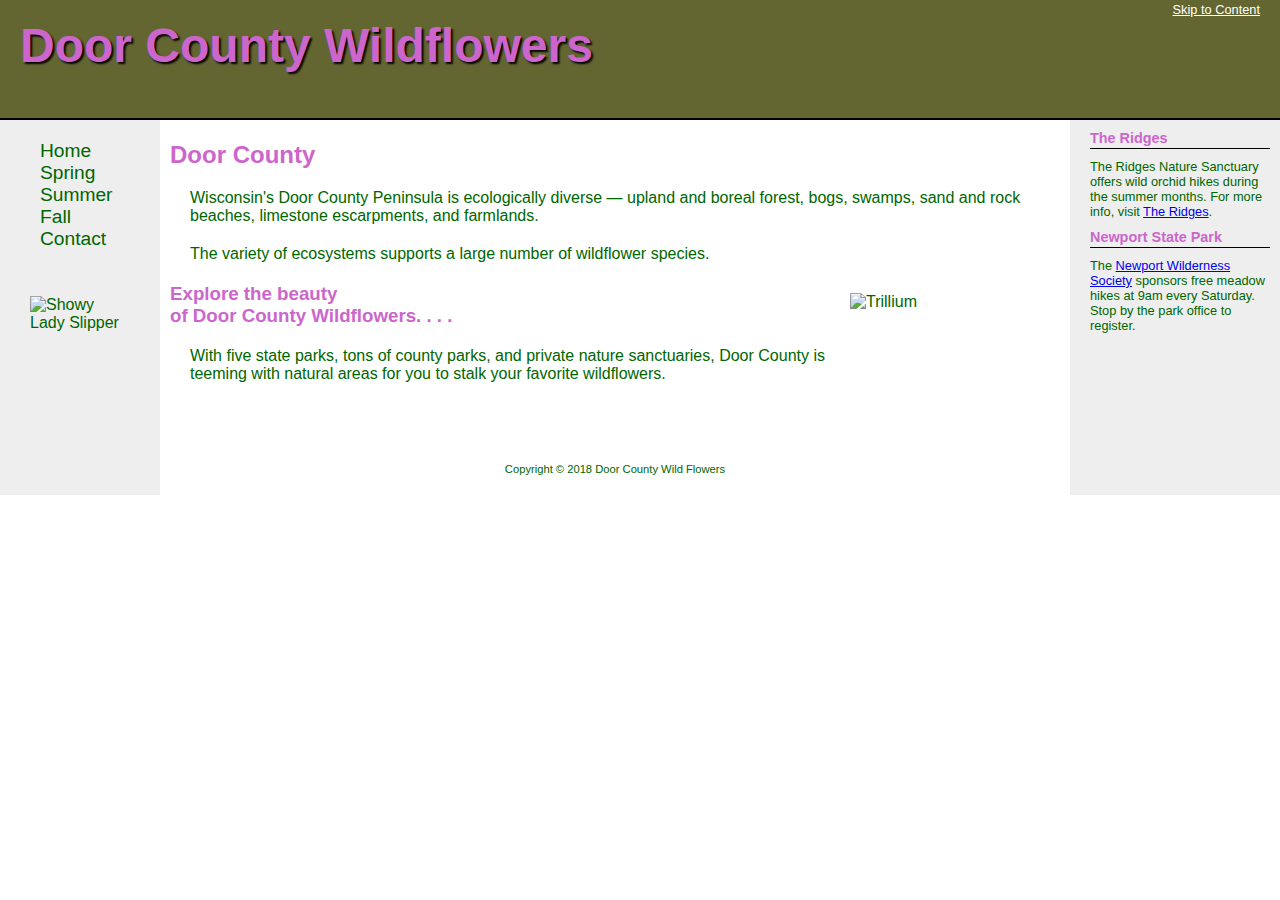
==== index.html @ 373cdbfe "index" ====
<!DOCTYPE html>
<html lang="en">
<head>
<title>Door County Wildflowers</title>
<meta charset="utf-8">
<link rel="stylesheet" href="wildflower.css" media="screen">
<link rel="stylesheet" href="wildflowerPrint.css" media="print">
<style>

</style> 
</head>
<body>
<div id="container">
  <header>
    <span><a href="#content">Skip to Content</a></span>
    <h1>Door County Wildflowers</h1>
  </header>
  <nav>
  <ul>
    <li><a href="index.html">Home</a></li>
    <li><a href="spring.html">Spring</a></li>
    <li><a href="summer.html">Summer</a></li>
    <li><a href="fall.html">Fall</a></li>
    <li><a href="contact.html">Contact</a></li>
   </ul>
   <img src="plsthumb.jpg" width="100" height="100" alt="Showy Lady Slipper">
 </nav>
 <aside>
   <h3>The Ridges</h3>
   <p class="news">The Ridges Nature Sanctuary offers wild orchid hikes during the summer months. For more info, visit <a href=
"http://www.ridgesanctuary.org">The Ridges</a>.</p>
    <h3>Newport State Park</h3>
    <p class="news">The <a href="http://www.newportwildernesssociety.org">
Newport Wilderness Society</a> sponsors free meadow hikes at 9am every Saturday. Stop by the park office to register.</p>
  </aside>
  <main id="content">
    <h2>Door County</h2>
    <p>Wisconsin&#39;s Door County Peninsula is ecologically diverse &mdash; upland and boreal forest, bogs, swamps, sand and rock beaches, limestone escarpments, and farmlands.</p>
    <p>The variety of ecosystems supports a large number of wildflower species.</p>
    <img src="trillium.jpg" width="200" height="150" alt="Trillium" class="floatright">
    <h3>Explore the beauty <br>of Door County Wildflowers. . . .</h3>
    <p>With five state parks, tons of county parks, and private nature sanctuaries, Door County is teeming with natural areas for you to stalk your favorite wildflowers.</p>
    <footer> Copyright &copy; 2018 Door County Wild Flowers<br>
    </footer>
  </main>
</div> 
</body>
</html>
---- wildflower.css ----
header, nav, main, footer, aside { display: block; }
* { box-sizing: border-box;}
body { margin:0;
       background-color: #FFFFFF; }
#container { background-color: #EEEEEE;
             color: #006600;
             min-width: 960px;
             font-family: Verdana, Arial, sans-serif; }
header { background-color: #636631;
         background-image: url(showybg.jpg);
         background-position: bottom;
         background-repeat: repeat-x;
         height: 120px;
         color: #cc66cc;
         text-align: right;
         padding: 0 20px;
         border-bottom: 2px solid #000000; }		 
nav { float: left;
      width: 150px; }
aside { float: right;
        width: 200px; }
main { margin: 0 210px 0 160px;
        padding: 1px 10px 20px 10px;
        background-color: #FFFFFF;
        color: #006600; }
footer { font-size: .70em;
         text-align: center;
         color: #006600;
         background-color: #FFFFFF;
         padding-top: 10px;
         clear: both; }		 
h1 { margin-top: 0;
     font-size: 3em;
     text-align: left;
     text-shadow: 2px 2px 2px #000000; }	 
header a {font-size: 0.80em; }
header a:link, header a:visited { color: #FFFFFF; }
header a:focus, header a:hover { color: #EEEEEE; }
nav ul { margin-top: 20px;
         list-style-type: none; }
nav a { text-decoration: none;
        font-size: 1.2em; }
nav a:link { color:#006600;}
nav a:visited { color: #003300; }
nav a:focus, nav a:hover { color: #CC66CC; }
nav a:active { color: #000000;}
nav img { margin: 30px;}
main p { margin: 20px; }
main h2, main h3 { color: #CC66CC;
                   background-color: #FFFFFF; }
.floatright { margin: 10px;
              float: right; }
aside h3 { padding-bottom: 2px;
           border-bottom: 1px solid #000000;
           margin: 10px;
           font-size: 0.90em;
		   color: #CC66CC; }
.news { font-size: 0.80em;
        margin: 10px; }
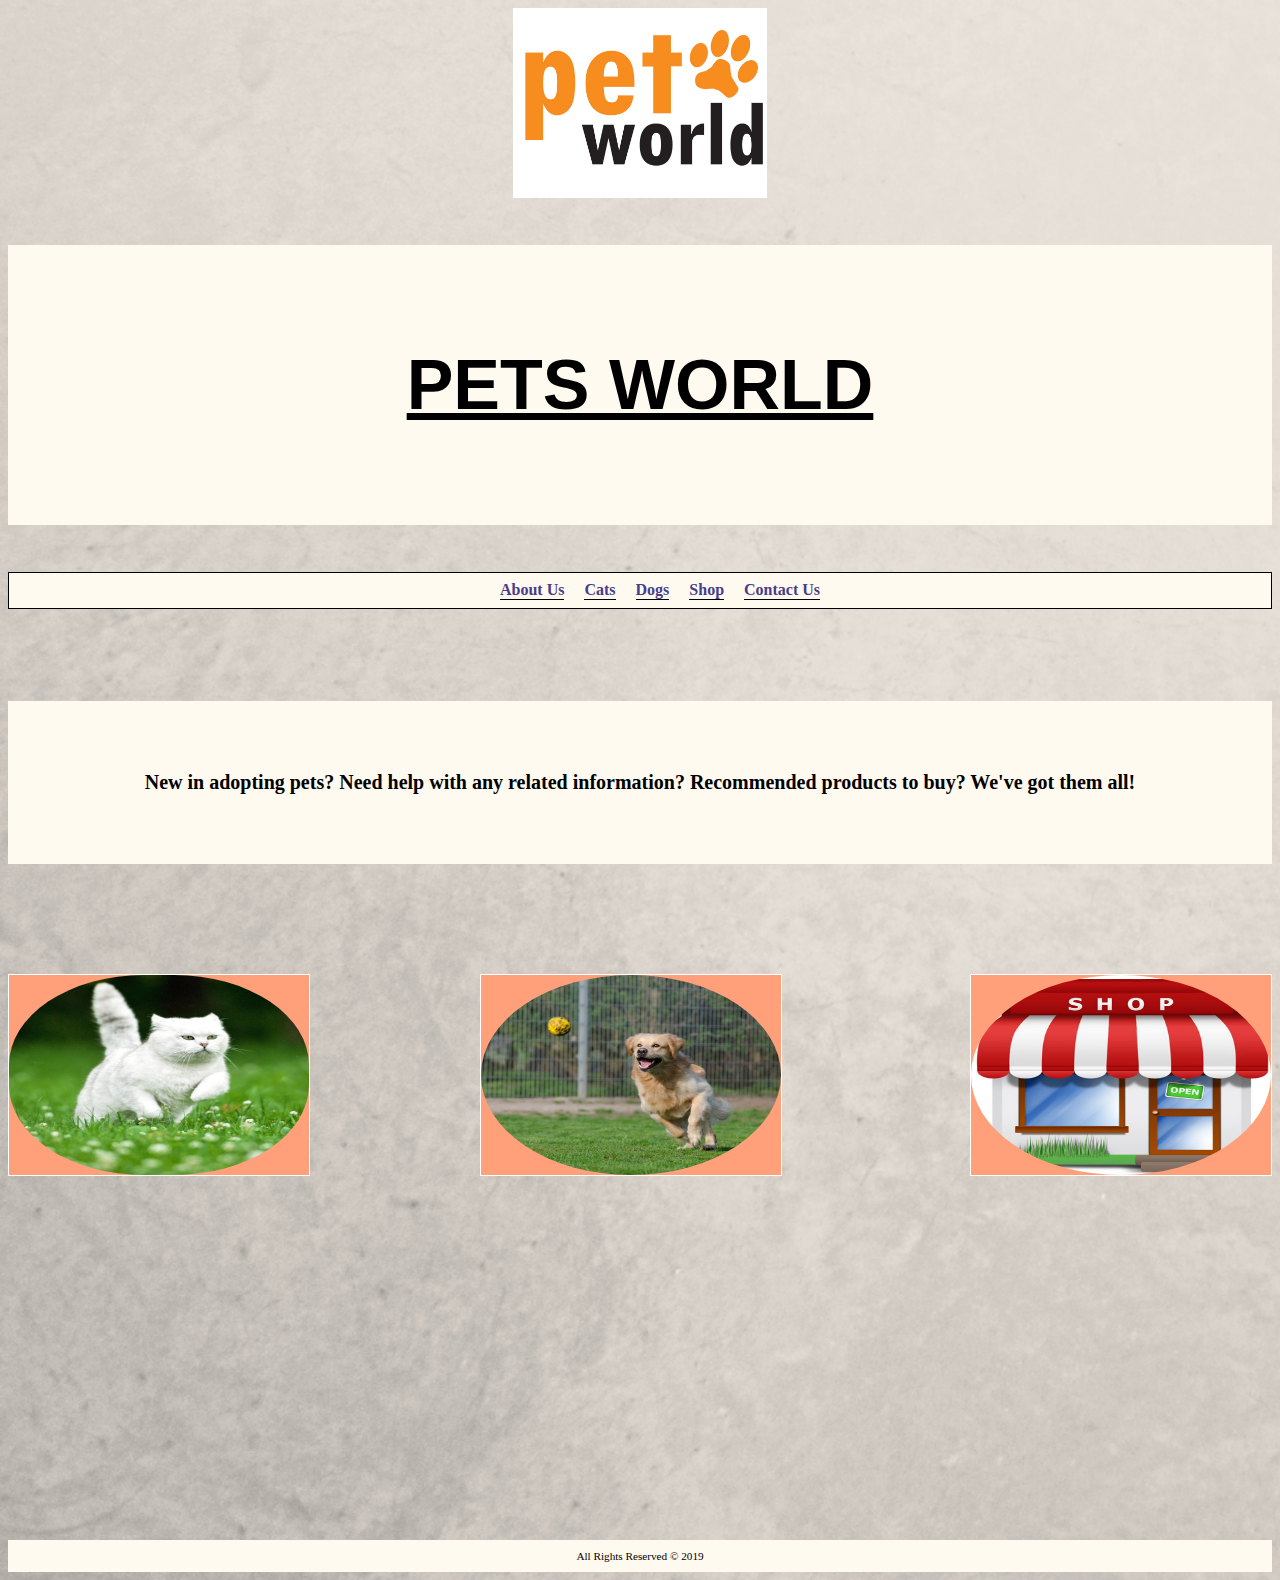
==== commit 279a659e: "Pets World" ====
--- a/index.html
+++ b/index.html
@@ -1,48 +1,83 @@
-<!DOCTYPE html>
+﻿<!DOCTYPE html>
 <html lang="en">
 <head>
-<title>Door County Wildflowers</title>
-<meta charset="utf-8">
-<link rel="stylesheet" href="wildflower.css" media="screen">
-<link rel="stylesheet" href="wildflowerPrint.css" media="print">
-<style>
+	<meta charset="utf-8">
+	<meta name="viewport" content="width=device-width, initial-scale=1, shrink-to-fit=no">
 
-</style> 
+	<link type="text/css" rel="stylesheet" href="pet.css">
+	<title>Pet World</title>
 </head>
-<body>
-<div id="container">
-  <header>
-    <span><a href="#content">Skip to Content</a></span>
-    <h1>Door County Wildflowers</h1>
-  </header>
-  <nav>
-  <ul>
-    <li><a href="index.html">Home</a></li>
-    <li><a href="spring.html">Spring</a></li>
-    <li><a href="summer.html">Summer</a></li>
-    <li><a href="fall.html">Fall</a></li>
-    <li><a href="contact.html">Contact</a></li>
-   </ul>
-   <img src="plsthumb.jpg" width="100" height="100" alt="Showy Lady Slipper">
- </nav>
- <aside>
-   <h3>The Ridges</h3>
-   <p class="news">The Ridges Nature Sanctuary offers wild orchid hikes during the summer months. For more info, visit <a href=
-"http://www.ridgesanctuary.org">The Ridges</a>.</p>
-    <h3>Newport State Park</h3>
-    <p class="news">The <a href="http://www.newportwildernesssociety.org">
-Newport Wilderness Society</a> sponsors free meadow hikes at 9am every Saturday. Stop by the park office to register.</p>
-  </aside>
-  <main id="content">
-    <h2>Door County</h2>
-    <p>Wisconsin&#39;s Door County Peninsula is ecologically diverse &mdash; upland and boreal forest, bogs, swamps, sand and rock beaches, limestone escarpments, and farmlands.</p>
-    <p>The variety of ecosystems supports a large number of wildflower species.</p>
-    <img src="trillium.jpg" width="200" height="150" alt="Trillium" class="floatright">
-    <h3>Explore the beauty <br>of Door County Wildflowers. . . .</h3>
-    <p>With five state parks, tons of county parks, and private nature sanctuaries, Door County is teeming with natural areas for you to stalk your favorite wildflowers.</p>
-    <footer> Copyright &copy; 2018 Door County Wild Flowers<br>
+<body class="home">
+    <a href="index.html"><img src="image/petlogo3.jpg" alt="logo" class="image1" height="190"></a>
+
+    <h1 class="pets_world">PETS WORLD</h1>
+
+    <nav>
+        <ul>
+            <li><a href="about.html">About Us</a></li>
+            <li><a href="cats.html">Cats</a></li>
+            <li><a href="dogs.html">Dogs</a></li>
+            <li>
+                <a href="shop.html">Shop</a>
+                <ul>
+                    <li><a href="CatShop.html">For Cats</a></li>
+                    <li><a href="DogShop.html">For Dogs</a></li>
+                    <li><a href="tracking_page.html">Tracking Page</a></li>
+                    <li><a href="order.html">Order</a></li>
+                </ul>
+            </li>
+            <li><a href="contact.html">Contact Us</a></li>
+        </ul>
+    </nav>
+    <br /><br /><br /><br />
+    <p class="intro">
+        New in adopting pets? Need help with any
+        related information? Recommended products to buy?
+        We've got them all!
+    </p>
+
+    <br><br><br><br><br>
+
+    <div class="flip-box" style="float:left">
+        <div class="flip-box-inner">
+            <div class="flip-box-front">
+                <img src="image/cat.jpg" alt="Cats" style="width:300px;height:200px;border-radius: 45%;" class="img1">
+            </div>
+            <div class="flip-box-back">
+                <h2>Cats</h2>
+                <p><a href="cats.html">Click for cats</a></p>
+            </div>
+        </div>
+    </div>
+    <div class="flip-box" style="margin-left:170px;">
+        <div class="flip-box-inner">
+            <div class="flip-box-front">
+                <img src="image/dog.jpg" alt="Cats" style="width:300px;height:200px;border-radius: 50%;" class="img2">
+            </div>
+            <div class="flip-box-back">
+                <h2>Dogs</h2>
+                <p><a href="dogs.html">Click for Dogs</a></p>
+            </div>
+        </div>
+    </div>
+    <div class="flip-box" style="float:right">
+        <div class="flip-box-inner">
+            <div class="flip-box-front">
+                <img src="image/shop.jpg" alt="Cats" style="width:300px;height:200px; border-radius: 55%;" class="img3">
+            </div>
+            <div class="flip-box-back">
+                <h2>Shop</h2>
+                <p><a href="shop.html">Click to shop</a></p>
+            </div>
+        </div>
+    </div>
+    <br><br><br><br><br><br><br>
+    <br><br><br><br><br><br><br> 
+    <br><br><br><br><br><br><br>
+    <footer>
+        All Rights Reserved &copy; 2019
     </footer>
-  </main>
-</div> 
+
 </body>
-</html>
+
+</html>--- a/pet.css
+++ b/pet.css
@@ -0,0 +1,234 @@
+
+
+body.home{
+		background-image: url("image/4.png");
+		background-repeat: no-repeat;
+		background-size: cover;}
+		
+body.shop{ background-image: url("image/4.png");
+			background-repeat: no-repeat;
+			background-size: cover;}
+
+body.cat {
+    background-image: url("image/4.png");
+    background-repeat: no-repeat;
+    background-size: cover;
+}
+
+body.dog {
+    background-image: url("image/4.png");
+    background-repeat: no-repeat;
+    background-size: cover;
+}
+
+h1.pets_world {
+    background-color: floralwhite;
+    color: black;
+    font-size: 70px;
+    text-align: center;
+    font-family: 'Franklin Gothic Medium', 'Arial Narrow', Arial, sans-serif;
+    padding: 100px 0px;
+}
+h1 {
+    background-color: floralwhite;
+    text-align: center;
+    text-decoration: underline;
+}
+
+p.intro{
+		background-color: floralwhite;
+		font-size: 20px;
+		text-align: center;
+		font-weight: bold;
+		padding: 70px;}
+		
+p.shop{color:black;
+		font-weight: bold;
+		font-size: 20px;
+		background-color: floralwhite;
+        padding:20px 0px 20px 0px;
+} 
+   
+.text {color: white;}
+
+h2 {
+    font-size: 50px;
+    font-weight: bold;
+    color: black;
+    text-align: center;
+    background-color:floralwhite;
+    padding:40px 0px;
+}
+
+
+
+nav  { border: 1px solid black;
+		background-color:floralwhite ;
+		color: #00008B;
+		font-weight: bold;
+		text-align: center;
+		position: relative;
+		}
+nav ul {list-style-type: none;
+		margin: 0;}
+		
+nav li{padding: 0.5em;
+display: inline-block;
+}
+
+nav ul ul {position: absolute;
+			background-color: #F5F5DC;
+			padding: 0;
+			text-align: center;
+			display: none;
+			}
+			
+nav li:hover ul{display: block;
+				}
+
+nav ul ul li{border: 1px solid #F5F5DC;
+display: block;}
+
+nav a{ text-decoration: none;
+display: block;
+border-bottom: 1px solid black;}
+
+nav a:link {color: #483D8B;}
+nav a:visited {color: blue;}
+nav a:hover{color: #8B0000;
+			background-color: #DCDCDC}
+.zoom {
+  
+  transition: transform .7s;
+  margin: 0 auto;
+}
+.zoom:hover{transform: scale(1.5);
+			width: 250px;
+			height: 250px;
+			padding-left: 20px;}
+			
+
+.image1 { display: block;
+margin: auto;
+background-image: url(bg4.jpg);}
+
+.flip-box {
+  
+  width: 300px;
+  height: 200px;
+ border: 1px solid white;
+ background-color: #F0E68C;
+perspective: 1000px;
+display: inline-block;
+
+}
+
+
+
+.flip-box-inner {
+  position: relative;
+  width: 100%;
+  height: 100%;
+  text-align: center;
+  transition: transform 0.8s;
+  transform-style: preserve-3d;
+}
+			
+.flip-box:hover .flip-box-inner {
+  transform: rotateY(270deg);
+}
+
+.flip-box-front, .flip-box-back {
+  position: absolute;
+  width: 100%;
+  height: 100%;
+  backface-visibility: hidden;
+}
+
+.flip-box-front {
+  background-color: #FFA07A;
+  color: black;
+}
+
+.flip-box-back {
+  background-color: #FFA07A;
+  transform: rotateY(90deg);
+  text-decoration:none;
+}
+
+		
+alt {font-size: 20px;
+	 font-family: Arial;
+	 color: white;
+	text-align: center;}
+	 
+footer {font-size: 70%;
+		text-align: center;
+		clear: tight;
+		background-color: floralwhite;
+		padding: 10px;}
+		
+details {font-size: 20px;
+		 text-decoration: underline;}
+		 
+
+.card {
+		width: 300px;
+		height: 200px;
+		margin: auto;
+		text-align: center;
+font-family: arial;
+display: inline-block;
+font-size: 15px;
+}
+
+
+
+.price {color: white;
+	font-size: 20px;}
+	
+.card button {border: none;
+			 padding: 9px;
+			 color: white;
+			 background-color: #000000;
+			 text-align: center;
+			 width: 100%;
+font-size: 18px;}
+
+.card button:hover {opacity: 0.5;}
+	
+		
+@media only screen and (max-width: 1024px) {
+          body { margin: 0; padding: 0; } 
+          h1 { margin: 0; }
+		  
+		  nav ul { display: flex
+					flex-direction: row;
+					justify-content: center;}
+		  		
+@media only screen and (max-width: 768px) {
+		    h1 { font-size: 200%; }
+			main { margin: 0 5%;      
+                    width: auto;	}
+			nav ul { padding: 0; margin: 1% 0 0 0; }
+			nav a { display: inline-block;
+                    width: 5em;
+			        font-size: 120%;
+					text-align: center;
+					box-shadow: 2px 2px 2px #330000;
+					background-color: #b4b4b4; 
+					margin: 1%;
+					padding: 1% 1.5%;}
+							 
+			
+
+
+	
+
+
+		
+
+		
+		
+
+	  
